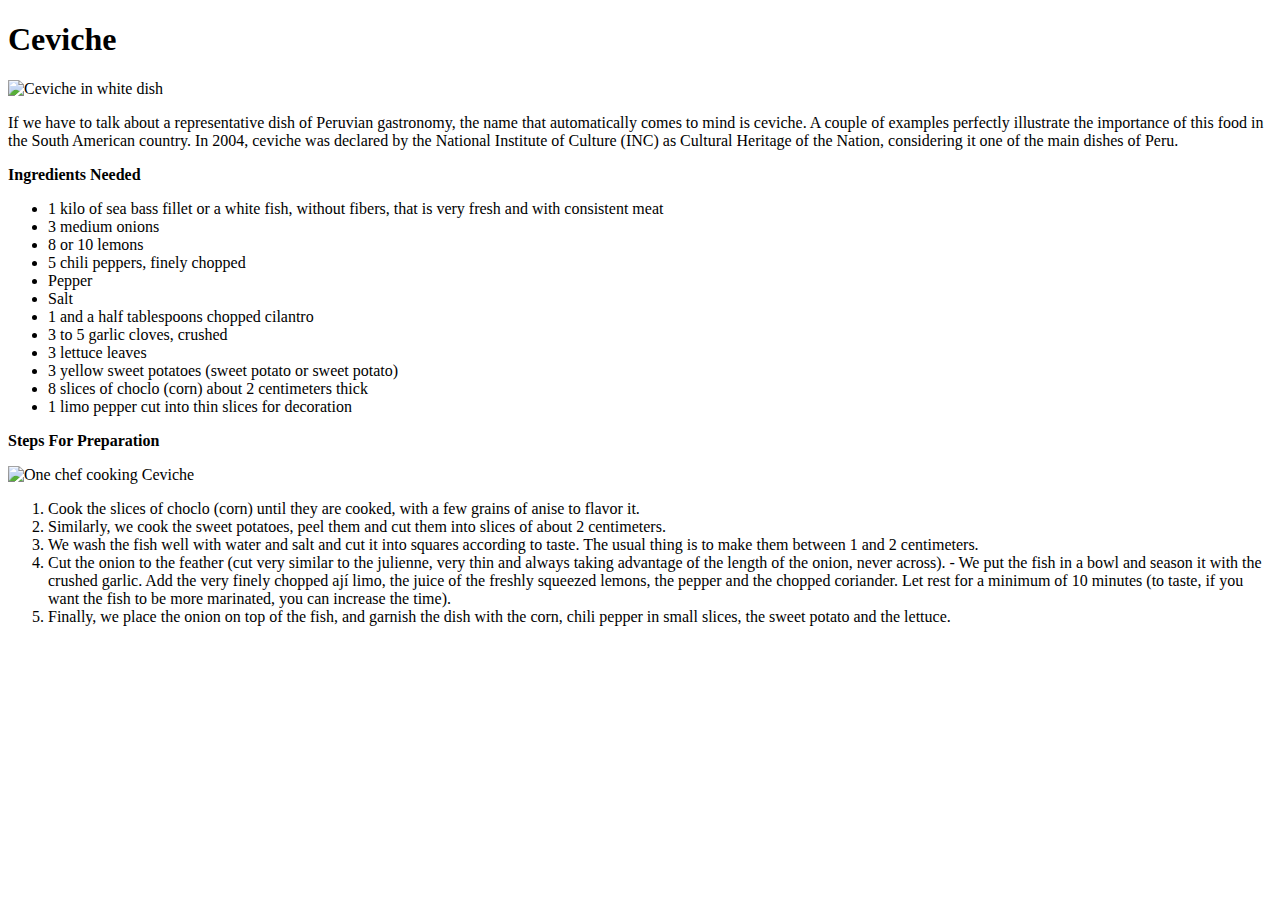
==== recipes/Ceviche.html @ 644b05df "Add Ceviche.html to Recipes" ====
<!DOCTYPE html>
<html lang="en">
<head>
    <meta charset="UTF-8">
    <meta http-equiv="X-UA-Compatible" content="IE=edge">
    <meta name="viewport" content="width=device-width, initial-scale=1.0">
    <title>Ceviche</title>
</head>
<body>
    <h1><strong>Ceviche</strong></h1>
    <img 
        src="https://us.123rf.com/450wm/danielsanmartinr/danielsanmartinr1809/danielsanmartinr180900082/108020087-ceviche-plato-s%C3%ADmbolo-de-la-gastronom%C3%ADa-peruana-chef-preparando-un-ceviche-.jpg" 
        height="500" 
        alt="Ceviche in white dish"
    />
    <p>If we have to talk about a representative dish of Peruvian gastronomy, the name that automatically comes to mind is ceviche. A couple of examples perfectly illustrate the importance of this food in the South American country. In 2004, ceviche was declared by the National Institute of Culture (INC) as Cultural Heritage of the Nation, considering it one of the main dishes of Peru.</p>
    <p><strong>Ingredients Needed</strong></p>
        <ul>
            <li>1 kilo of sea bass fillet or a white fish, without fibers, that is very fresh and with consistent meat</li>
            <li>3 medium onions</li>
            <li>8 or 10 lemons</li>
            <li>5 chili peppers, finely chopped</li>
            <li>Pepper</li>
            <li>Salt</li>
            <li>1 and a half tablespoons chopped cilantro</li>
            <li>3 to 5 garlic cloves, crushed</li>
            <li>3 lettuce leaves</li>
            <li>3 yellow sweet potatoes (sweet potato or sweet potato)</li>
            <li>8 slices of choclo (corn) about 2 centimeters thick</li>
            <li>1 limo pepper cut into thin slices for decoration</li>
        </ul>
    <p><strong>Steps For Preparation</strong></p>
    <img 
        src="https://media.scoolinary.app/blog/images/2021/05/IVI3146.jpg" 
        height="500" 
        alt="One chef cooking Ceviche"
    />
        <ol>
            <li>Cook the slices of choclo (corn) until they are cooked, with a few grains of anise to flavor it.</li>
            <li>Similarly, we cook the sweet potatoes, peel them and cut them into slices of about 2 centimeters.</li>
            <li>We wash the fish well with water and salt and cut it into squares according to taste. The usual thing is to make them between 1 and 2 centimeters.</li>
            <li>Cut the onion to the feather (cut very similar to the julienne, very thin and always taking advantage of the length of the onion, never across). - We put the fish in a bowl and season it with the crushed garlic. Add the very finely chopped ají limo, the juice of the freshly squeezed lemons, the pepper and the chopped coriander. Let rest for a minimum of 10 minutes (to taste, if you want the fish to be more marinated, you can increase the time).</li>
            <li>Finally, we place the onion on top of the fish, and garnish the dish with the corn, chili pepper in small slices, the sweet potato and the lettuce.</li>
        </ol>

</body>
</html>
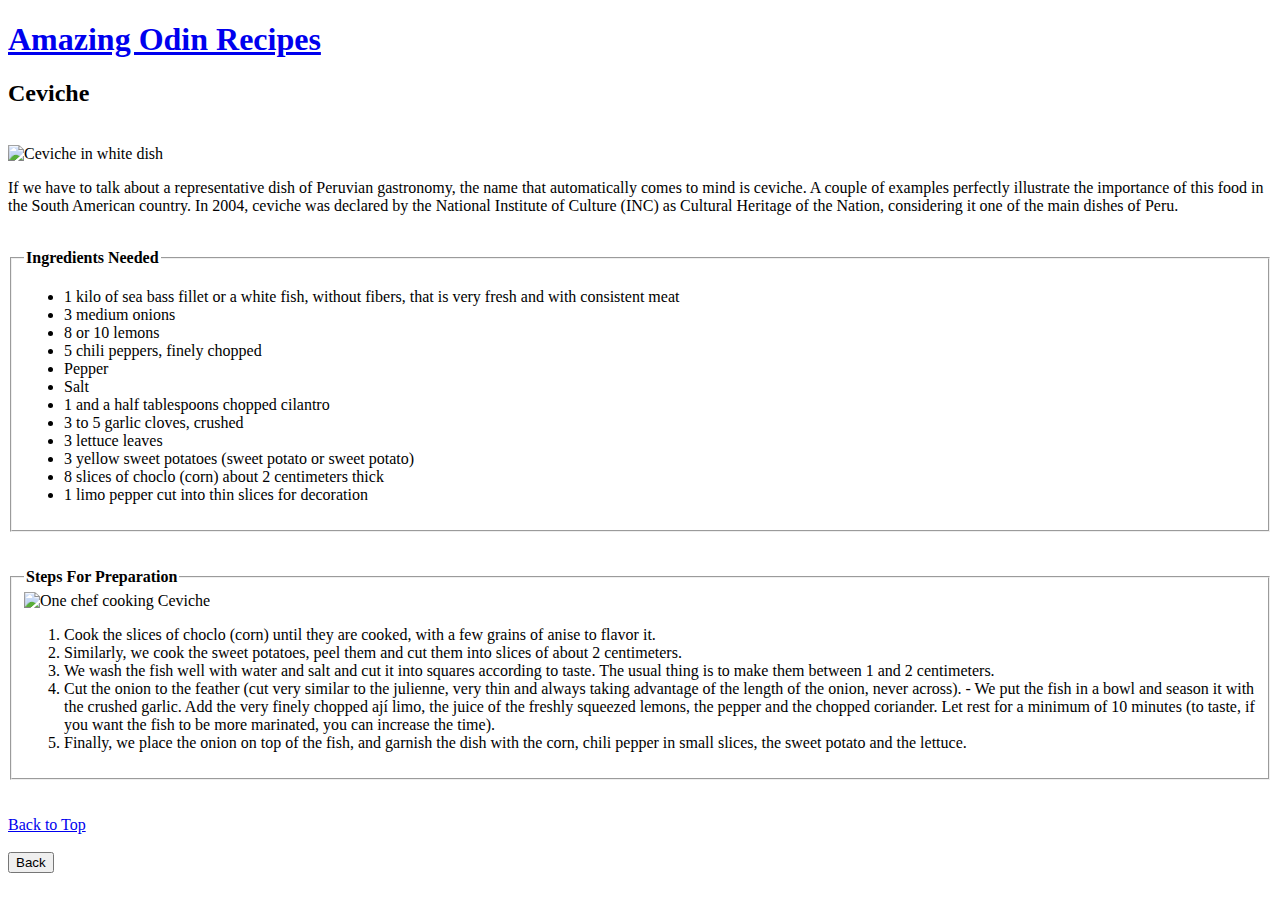
==== commit 22b70a8e: "Add movement between web pages" ====
--- a/recipes/Ceviche.html
+++ b/recipes/Ceviche.html
@@ -7,14 +7,18 @@
     <title>Ceviche</title>
 </head>
 <body>
-    <h1><strong>Ceviche</strong></h1>
+    <a href="#" onclick="history.back()"><h1>Amazing Odin Recipes</h1></a>
+    <h2><strong>Ceviche</strong></h2>
+    <br>
     <img 
         src="https://us.123rf.com/450wm/danielsanmartinr/danielsanmartinr1809/danielsanmartinr180900082/108020087-ceviche-plato-s%C3%ADmbolo-de-la-gastronom%C3%ADa-peruana-chef-preparando-un-ceviche-.jpg" 
-        height="500" 
+        height="300" 
         alt="Ceviche in white dish"
     />
     <p>If we have to talk about a representative dish of Peruvian gastronomy, the name that automatically comes to mind is ceviche. A couple of examples perfectly illustrate the importance of this food in the South American country. In 2004, ceviche was declared by the National Institute of Culture (INC) as Cultural Heritage of the Nation, considering it one of the main dishes of Peru.</p>
-    <p><strong>Ingredients Needed</strong></p>
+    <br>
+    <fieldset>
+    <legend><strong>Ingredients Needed</strong></legend>
         <ul>
             <li>1 kilo of sea bass fillet or a white fish, without fibers, that is very fresh and with consistent meat</li>
             <li>3 medium onions</li>
@@ -29,12 +33,16 @@
             <li>8 slices of choclo (corn) about 2 centimeters thick</li>
             <li>1 limo pepper cut into thin slices for decoration</li>
         </ul>
-    <p><strong>Steps For Preparation</strong></p>
-    <img 
-        src="https://media.scoolinary.app/blog/images/2021/05/IVI3146.jpg" 
-        height="500" 
-        alt="One chef cooking Ceviche"
-    />
+    </fieldset>
+    <br>
+    <br>
+    <fieldset>
+    <legend><strong>Steps For Preparation</strong></legend>
+        <img 
+            src="https://media.scoolinary.app/blog/images/2021/05/IVI3146.jpg" 
+            height="200" 
+            alt="One chef cooking Ceviche"
+        />
         <ol>
             <li>Cook the slices of choclo (corn) until they are cooked, with a few grains of anise to flavor it.</li>
             <li>Similarly, we cook the sweet potatoes, peel them and cut them into slices of about 2 centimeters.</li>
@@ -42,6 +50,12 @@
             <li>Cut the onion to the feather (cut very similar to the julienne, very thin and always taking advantage of the length of the onion, never across). - We put the fish in a bowl and season it with the crushed garlic. Add the very finely chopped ají limo, the juice of the freshly squeezed lemons, the pepper and the chopped coriander. Let rest for a minimum of 10 minutes (to taste, if you want the fish to be more marinated, you can increase the time).</li>
             <li>Finally, we place the onion on top of the fish, and garnish the dish with the corn, chili pepper in small slices, the sweet potato and the lettuce.</li>
         </ol>
-
+    </fieldset>
+    <br>
+    <br>
+    <a href="#top" >Back to Top</a>
+    <br>
+    <br>
+    <form><input type="button" value="Back"  onclick="history.back()" /> </form>
 </body>
 </html>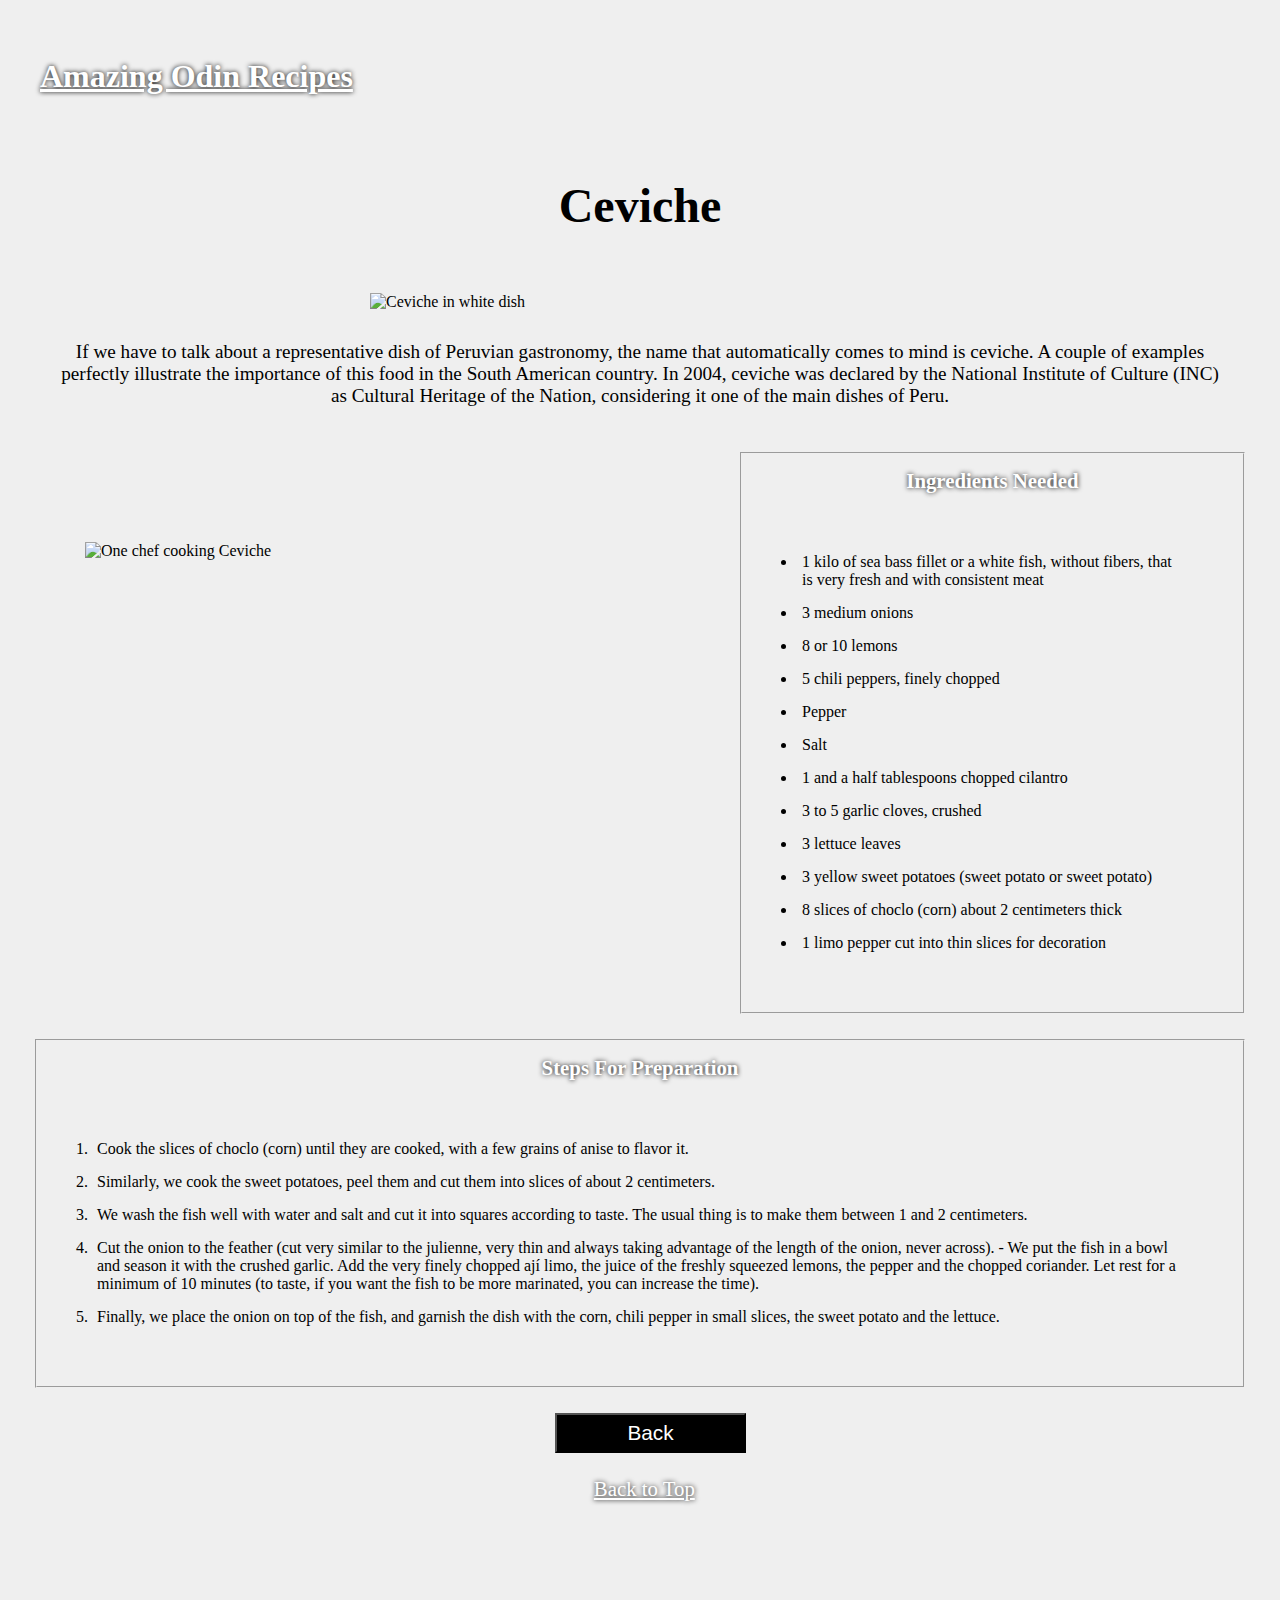
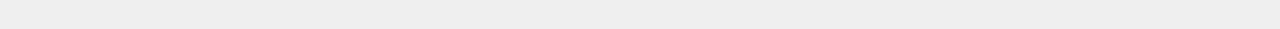
==== commit f4d83875: "Add all Css recipes" ====
--- a/recipes/Ceviche.html
+++ b/recipes/Ceviche.html
@@ -5,57 +5,62 @@
     <meta http-equiv="X-UA-Compatible" content="IE=edge">
     <meta name="viewport" content="width=device-width, initial-scale=1.0">
     <title>Ceviche</title>
+    <link rel="stylesheet" href="ceviche.css">
 </head>
 <body>
-    <a href="#" onclick="history.back()"><h1>Amazing Odin Recipes</h1></a>
-    <h2><strong>Ceviche</strong></h2>
-    <br>
-    <img 
-        src="https://us.123rf.com/450wm/danielsanmartinr/danielsanmartinr1809/danielsanmartinr180900082/108020087-ceviche-plato-s%C3%ADmbolo-de-la-gastronom%C3%ADa-peruana-chef-preparando-un-ceviche-.jpg" 
-        height="300" 
-        alt="Ceviche in white dish"
-    />
-    <p>If we have to talk about a representative dish of Peruvian gastronomy, the name that automatically comes to mind is ceviche. A couple of examples perfectly illustrate the importance of this food in the South American country. In 2004, ceviche was declared by the National Institute of Culture (INC) as Cultural Heritage of the Nation, considering it one of the main dishes of Peru.</p>
-    <br>
-    <fieldset>
-    <legend><strong>Ingredients Needed</strong></legend>
-        <ul>
-            <li>1 kilo of sea bass fillet or a white fish, without fibers, that is very fresh and with consistent meat</li>
-            <li>3 medium onions</li>
-            <li>8 or 10 lemons</li>
-            <li>5 chili peppers, finely chopped</li>
-            <li>Pepper</li>
-            <li>Salt</li>
-            <li>1 and a half tablespoons chopped cilantro</li>
-            <li>3 to 5 garlic cloves, crushed</li>
-            <li>3 lettuce leaves</li>
-            <li>3 yellow sweet potatoes (sweet potato or sweet potato)</li>
-            <li>8 slices of choclo (corn) about 2 centimeters thick</li>
-            <li>1 limo pepper cut into thin slices for decoration</li>
-        </ul>
-    </fieldset>
-    <br>
-    <br>
-    <fieldset>
-    <legend><strong>Steps For Preparation</strong></legend>
+    <div>
+        <a href="#" class="home" onclick="history.back()"><h1>Amazing Odin Recipes</h1></a>
+        <h2 class="title">Ceviche</h2>
         <img 
-            src="https://media.scoolinary.app/blog/images/2021/05/IVI3146.jpg" 
-            height="200" 
-            alt="One chef cooking Ceviche"
+            src="https://us.123rf.com/450wm/danielsanmartinr/danielsanmartinr1809/danielsanmartinr180900082/108020087-ceviche-plato-s%C3%ADmbolo-de-la-gastronom%C3%ADa-peruana-chef-preparando-un-ceviche-.jpg" 
+            class="home-img"
+            alt="Ceviche in white dish"
         />
-        <ol>
-            <li>Cook the slices of choclo (corn) until they are cooked, with a few grains of anise to flavor it.</li>
-            <li>Similarly, we cook the sweet potatoes, peel them and cut them into slices of about 2 centimeters.</li>
-            <li>We wash the fish well with water and salt and cut it into squares according to taste. The usual thing is to make them between 1 and 2 centimeters.</li>
-            <li>Cut the onion to the feather (cut very similar to the julienne, very thin and always taking advantage of the length of the onion, never across). - We put the fish in a bowl and season it with the crushed garlic. Add the very finely chopped ají limo, the juice of the freshly squeezed lemons, the pepper and the chopped coriander. Let rest for a minimum of 10 minutes (to taste, if you want the fish to be more marinated, you can increase the time).</li>
-            <li>Finally, we place the onion on top of the fish, and garnish the dish with the corn, chili pepper in small slices, the sweet potato and the lettuce.</li>
-        </ol>
-    </fieldset>
-    <br>
-    <br>
-    <a href="#top" >Back to Top</a>
-    <br>
-    <br>
-    <form><input type="button" value="Back"  onclick="history.back()" /> </form>
+        <p class="intro">If we have to talk about a representative dish of Peruvian gastronomy, the name that automatically comes to mind is ceviche. A couple of examples perfectly illustrate the importance of this food in the South American country. In 2004, ceviche was declared by the National Institute of Culture (INC) as Cultural Heritage of the Nation, considering it one of the main dishes of Peru.</p>
+    </div>
+
+    <div>
+        <img 
+        src="https://media.scoolinary.app/blog/images/2021/05/IVI3146.jpg" 
+        class="prepa-img"
+        alt="One chef cooking Ceviche"
+        />
+        <fieldset>
+        <p class="ingre-text"><strong>Ingredients Needed</strong></p>
+            <ul class="ingre-list">
+                <li>1 kilo of sea bass fillet or a white fish, without fibers, that is very fresh and with consistent meat</li>
+                <li>3 medium onions</li>
+                <li>8 or 10 lemons</li>
+                <li>5 chili peppers, finely chopped</li>
+                <li>Pepper</li>
+                <li>Salt</li>
+                <li>1 and a half tablespoons chopped cilantro</li>
+                <li>3 to 5 garlic cloves, crushed</li>
+                <li>3 lettuce leaves</li>
+                <li>3 yellow sweet potatoes (sweet potato or sweet potato)</li>
+                <li>8 slices of choclo (corn) about 2 centimeters thick</li>
+                <li>1 limo pepper cut into thin slices for decoration</li>
+            </ul>
+        </fieldset>
+    </div>
+
+    <div>
+        <fieldset>
+            <p class="prepa-text"><strong>Steps For Preparation</strong></p>
+            <ol class="prepa-list">
+                <li>Cook the slices of choclo (corn) until they are cooked, with a few grains of anise to flavor it.</li>
+                <li>Similarly, we cook the sweet potatoes, peel them and cut them into slices of about 2 centimeters.</li>
+                <li>We wash the fish well with water and salt and cut it into squares according to taste. The usual thing is to make them between 1 and 2 centimeters.</li>
+                <li>Cut the onion to the feather (cut very similar to the julienne, very thin and always taking advantage of the length of the onion, never across). - We put the fish in a bowl and season it with the crushed garlic. Add the very finely chopped ají limo, the juice of the freshly squeezed lemons, the pepper and the chopped coriander. Let rest for a minimum of 10 minutes (to taste, if you want the fish to be more marinated, you can increase the time).</li>
+                <li>Finally, we place the onion on top of the fish, and garnish the dish with the corn, chili pepper in small slices, the sweet potato and the lettuce.</li>
+            </ol>
+        </fieldset>
+    </div>
+
+    <footer>
+        <a href="#top" id="last-text">Back to Top</a>
+        <input type="button" value="Back" id="last-button" onclick="history.back()"/>
+    </footer>
+
 </body>
 </html>--- a/recipes/ceviche.css
+++ b/recipes/ceviche.css
@@ -0,0 +1,89 @@
+*, ::before, ::after {
+    margin: 5px;
+    padding: 5px;
+    box-sizing: border-box;
+}
+
+body {
+    background-color: rgb(239, 239, 239);
+}
+
+/* body */
+
+/* text */
+.home {
+    color: white;
+    font-size: 1rem;
+    text-shadow: 0px 0px 5px black;
+}
+.prepa-text {
+    color: white;
+    font-size: 1.3rem;
+    text-align: center;
+    text-shadow: 0px 0px 5px black;
+}
+.ingre-text {
+    color: white;
+    font-size: 1.3rem;
+    text-shadow: 0px 0px 5px black;
+    text-align: center;
+    
+}
+.title,
+.intro {
+    text-align: center;
+
+}
+.title {
+    font-size: 3rem;
+    padding: 50px;
+}
+.intro {
+    font-size: 1.2rem;
+    padding: 20px;
+}
+
+.prepa-list,
+.ingre-list {
+    position:relative;
+    padding: 40px;
+}
+
+
+/* img*/
+
+.home-img {
+    width: 550px;
+    display: block;
+    margin: auto;
+}
+
+
+.prepa-img {
+    width: 700px;
+    float: left; 
+    padding: 90px 50px;
+}
+
+
+/* footer */
+
+#last-text,
+#last-button {
+    color: white;
+    font-size: 1.3rem;
+    position: absolute;
+    
+}
+
+#last-text {
+    text-shadow: 0px 0px 5px black;
+    left: 46%;
+    padding: 5% 0% 10%;
+}
+
+#last-button {
+    background-color: black;
+    left: 43%;
+    padding: 6px 70px;
+}